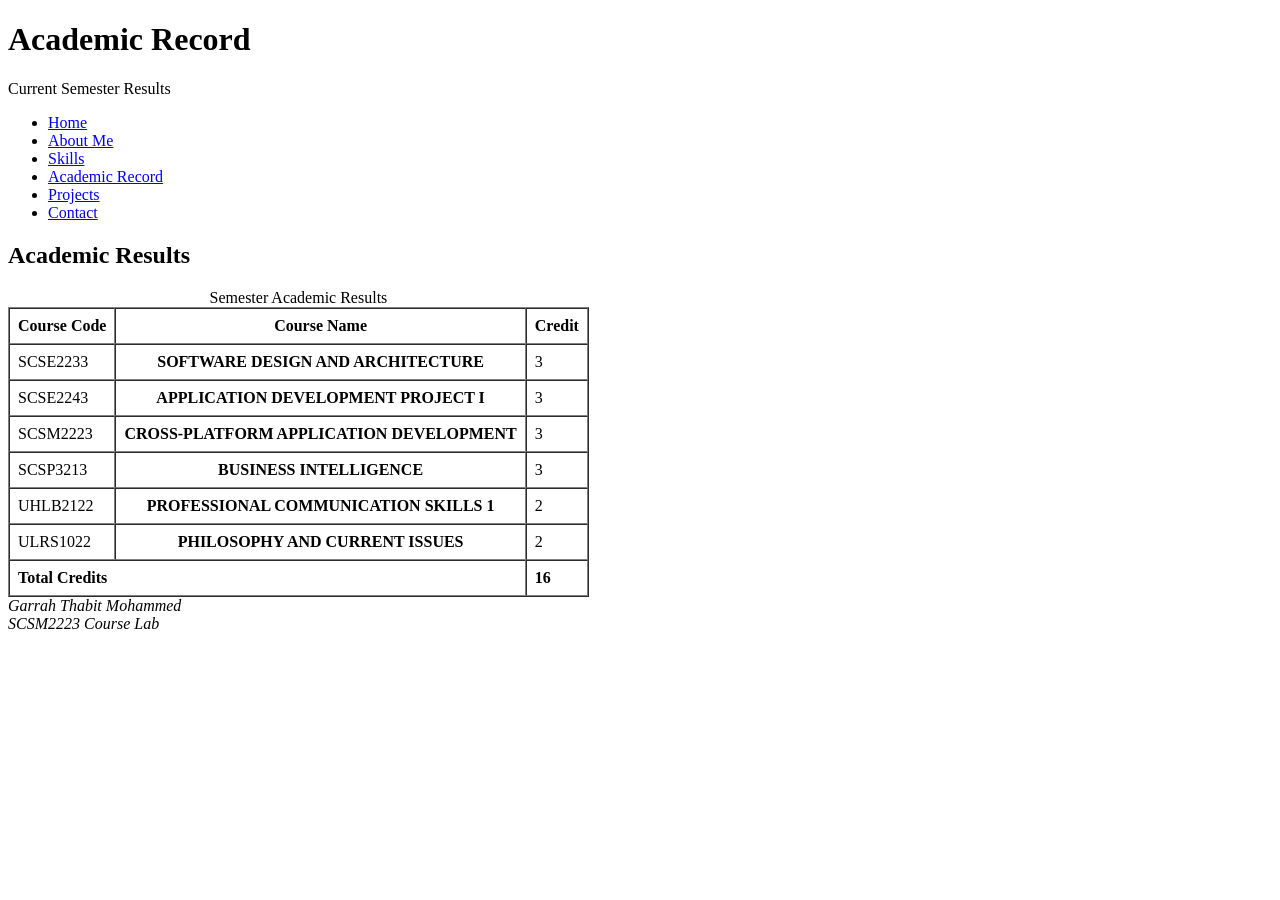
==== portfolio/academic.html @ ede78e2b "First upload of portfolio" ====
<!DOCTYPE html>
<html lang="en">
<head>
    <meta charset="UTF-8">
    <meta name="description" content="Academic results for current semester.">
    <title>Academic Results</title>
</head>
<body>

    <header>
        <h1>Academic Record</h1>
        <p>Current Semester Results</p>
    </header>

    <nav>
        <ul>
            <li><a href="index.html">Home</a></li>
            <li><a href="about.html">About Me</a></li>
            <li><a href="skills.html">Skills</a></li>
            <li><a href="academic.html">Academic Record</a></li>
            <li><a href="projects.html">Projects</a></li>
            <li><a href="contact.html">Contact</a></li>
        </ul>
    </nav>

    <main>
        <section>
            <h2>Academic Results</h2>
            
            <table border="1" cellpadding="8" cellspacing="0">
                <caption>Semester Academic Results</caption>
                
                <thead>
                    <tr>
                        <th scope="col">Course Code</th>
                        <th scope="col">Course Name</th>
                        <th scope="col">Credit</th>
                    </tr>
                </thead>

                <tbody>
                    <tr>
                        <td>SCSE2233</td>
                        <th scope="row">SOFTWARE DESIGN AND ARCHITECTURE</th>
                        <td>3</td>
                    </tr>
                    <tr>
                        <td>SCSE2243</td>
                        <th scope="row">APPLICATION DEVELOPMENT PROJECT I</th>
                        <td>3</td>
                    </tr>
                    <tr>
                        <td>SCSM2223</td>
                        <th scope="row">CROSS-PLATFORM APPLICATION DEVELOPMENT</th>
                        <td>3</td>
                    </tr>
                    <tr>
                        <td>SCSP3213</td>
                        <th scope="row">BUSINESS INTELLIGENCE</th>
                        <td>3</td>
                    </tr>
                    <tr>
                        <td>UHLB2122</td>
                        <th scope="row">PROFESSIONAL COMMUNICATION SKILLS 1</th>
                        <td>2</td>
                    </tr>
                    <tr>
                        <td>ULRS1022</td>
                        <th scope="row">PHILOSOPHY AND CURRENT ISSUES</th>
                        <td>2</td>
                    </tr>
                </tbody>

                <tfoot>
                    <tr>
                        <td colspan="2"><strong>Total Credits</strong></td>
                        <td><strong>16</strong></td>
                    </tr>
                </tfoot>
            </table>
        </section>
    </main>

    <footer>
        <address>
             Garrah Thabit Mohammed<br>
            SCSM2223 Course Lab
        </address>
    </footer>

</body>
</html>
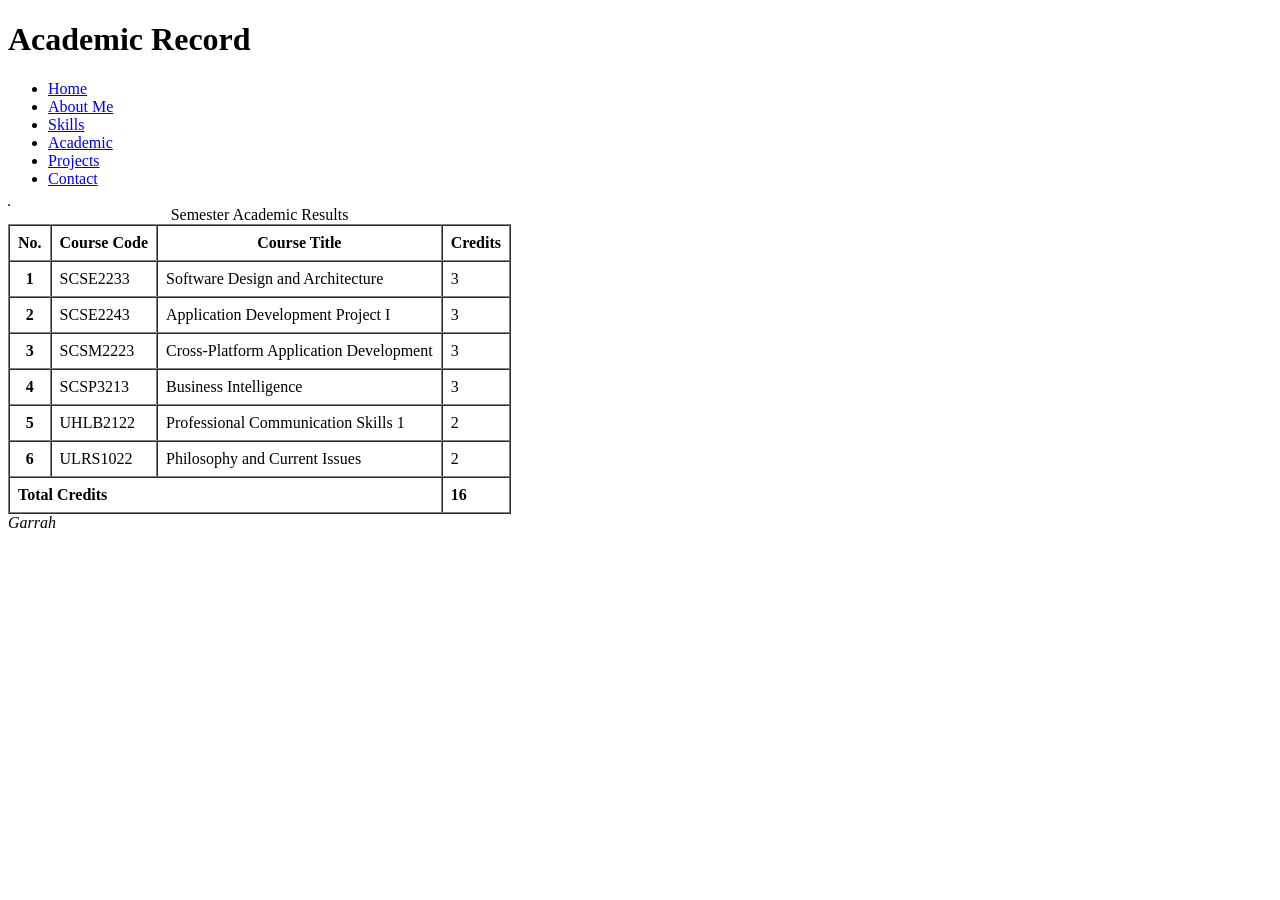
==== commit c041d0bf: "Update portfolio with new HTML" ====
--- a/portfolio/academic.html
+++ b/portfolio/academic.html
@@ -1,92 +1,103 @@
 <!DOCTYPE html>
 <html lang="en">
 <head>
-    <meta charset="UTF-8">
-    <meta name="description" content="Academic results for current semester.">
-    <title>Academic Results</title>
+<meta charset="UTF-8">
+<meta name="description" content="Academic Record">
+<meta name="viewport" content="width=device-width, initial-scale=1.0">
+<title>Academic</title>
+<link rel="stylesheet" href="style.css">
 </head>
+
 <body>
 
-    <header>
-        <h1>Academic Record</h1>
-        <p>Current Semester Results</p>
-    </header>
+<header><h1>Academic Record</h1></header>
 
-    <nav>
-        <ul>
-            <li><a href="index.html">Home</a></li>
-            <li><a href="about.html">About Me</a></li>
-            <li><a href="skills.html">Skills</a></li>
-            <li><a href="academic.html">Academic Record</a></li>
-            <li><a href="projects.html">Projects</a></li>
-            <li><a href="contact.html">Contact</a></li>
-        </ul>
-    </nav>
+<nav>
+<ul>
+<li><a href="index.html">Home</a></li>
+<li><a href="about.html">About Me</a></li>
+<li><a href="skills.html">Skills</a></li>
+<li><a href="academic.html" class="active">Academic</a></li>
+<li><a href="projects.html">Projects</a></li>
+<li><a href="contact.html">Contact</a></li>
+</ul>
+</nav>
 
-    <main>
-        <section>
-            <h2>Academic Results</h2>
-            
-            <table border="1" cellpadding="8" cellspacing="0">
-                <caption>Semester Academic Results</caption>
-                
-                <thead>
-                    <tr>
-                        <th scope="col">Course Code</th>
-                        <th scope="col">Course Name</th>
-                        <th scope="col">Credit</th>
-                    </tr>
-                </thead>
+<main>
 
-                <tbody>
-                    <tr>
-                        <td>SCSE2233</td>
-                        <th scope="row">SOFTWARE DESIGN AND ARCHITECTURE</th>
-                        <td>3</td>
-                    </tr>
-                    <tr>
-                        <td>SCSE2243</td>
-                        <th scope="row">APPLICATION DEVELOPMENT PROJECT I</th>
-                        <td>3</td>
-                    </tr>
-                    <tr>
-                        <td>SCSM2223</td>
-                        <th scope="row">CROSS-PLATFORM APPLICATION DEVELOPMENT</th>
-                        <td>3</td>
-                    </tr>
-                    <tr>
-                        <td>SCSP3213</td>
-                        <th scope="row">BUSINESS INTELLIGENCE</th>
-                        <td>3</td>
-                    </tr>
-                    <tr>
-                        <td>UHLB2122</td>
-                        <th scope="row">PROFESSIONAL COMMUNICATION SKILLS 1</th>
-                        <td>2</td>
-                    </tr>
-                    <tr>
-                        <td>ULRS1022</td>
-                        <th scope="row">PHILOSOPHY AND CURRENT ISSUES</th>
-                        <td>2</td>
-                    </tr>
-                </tbody>
+<table border="1" cellpadding="8" cellspacing="0">
+<table border="1" cellpadding="8" cellspacing="0">
 
-                <tfoot>
-                    <tr>
-                        <td colspan="2"><strong>Total Credits</strong></td>
-                        <td><strong>16</strong></td>
-                    </tr>
-                </tfoot>
-            </table>
-        </section>
-    </main>
+<caption>Semester Academic Results</caption>
 
-    <footer>
-        <address>
-             Garrah Thabit Mohammed<br>
-            SCSM2223 Course Lab
-        </address>
-    </footer>
+<thead>
+<tr>
+<th scope="col">No.</th>
+<th scope="col">Course Code</th>
+<th scope="col">Course Title</th>
+<th scope="col">Credits</th>
+</tr>
+</thead>
+
+<tbody>
+<tr>
+<th scope="row">1</th>
+<td>SCSE2233</td>
+<td>Software Design and Architecture</td>
+<td>3</td>
+</tr>
+
+<tr>
+<th scope="row">2</th>
+<td>SCSE2243</td>
+<td>Application Development Project I</td>
+<td>3</td>
+</tr>
+
+<tr>
+<th scope="row">3</th>
+<td>SCSM2223</td>
+<td>Cross-Platform Application Development</td>
+<td>3</td>
+</tr>
+
+<tr>
+<th scope="row">4</th>
+<td>SCSP3213</td>
+<td>Business Intelligence</td>
+<td>3</td>
+</tr>
+
+<tr>
+<th scope="row">5</th>
+<td>UHLB2122</td>
+<td>Professional Communication Skills 1</td>
+<td>2</td>
+</tr>
+
+<tr>
+<th scope="row">6</th>
+<td>ULRS1022</td>
+<td>Philosophy and Current Issues</td>
+<td>2</td>
+</tr>
+</tbody>
+
+<tfoot>
+<tr>
+<td colspan="3"><strong>Total Credits</strong></td>
+<td><strong>16</strong></td>
+</tr>
+</tfoot>
+
+</table>
+</table>
+
+</main>
+
+<footer>
+<address>Garrah</address>
+</footer>
 
 </body>
 </html>
